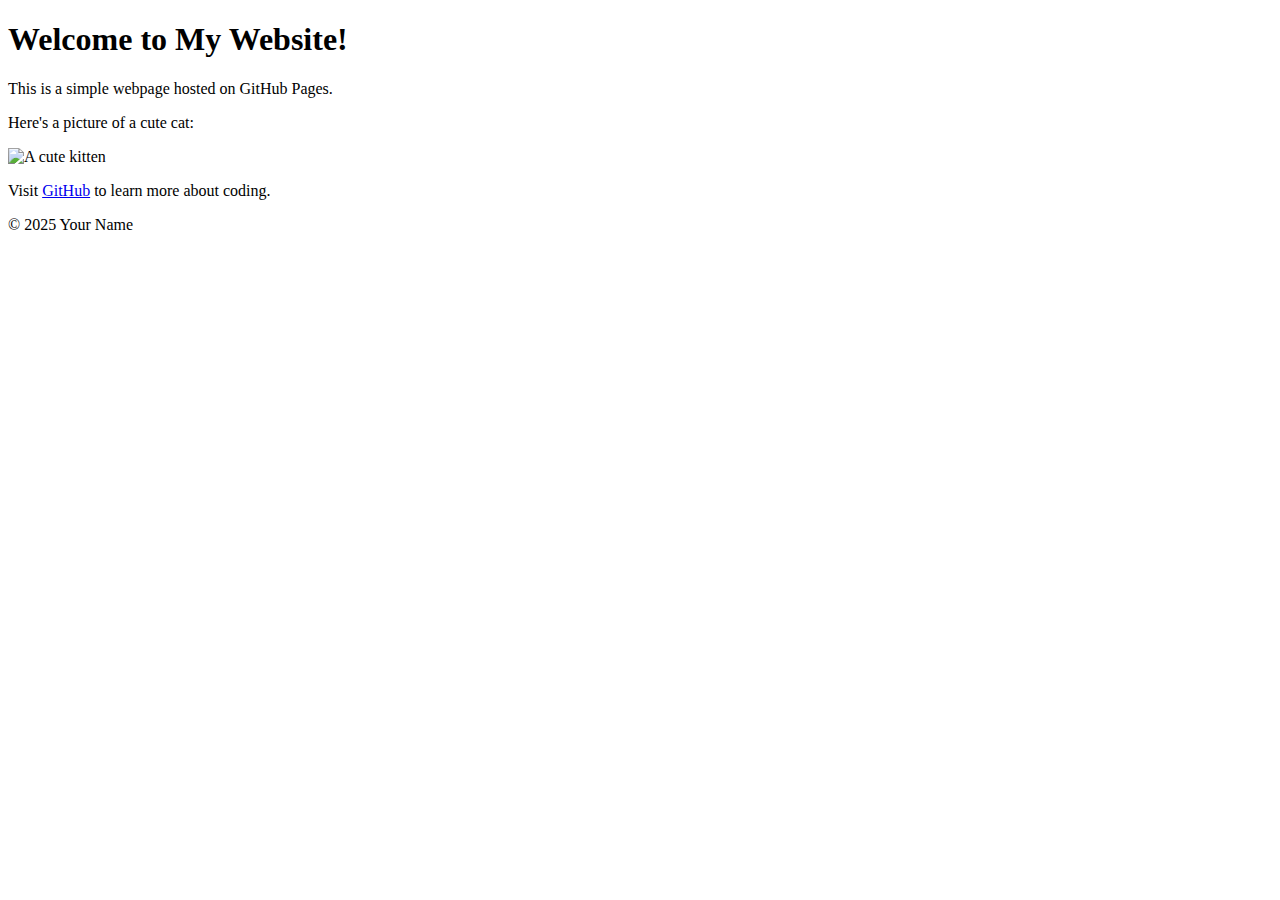
==== index.html @ a2be9144 "Add files via upload" ====
<!DOCTYPE html>

<html lang="en">

<head>

<meta charset="UTF-8">

<meta name="viewport" content="width=device-width, initial-scale=1.0">

<title>My First GitHub Page</title>

</head>

<body>

<header>

<h1>Welcome to My Website!</h1>

</header>


<main>

<p>This is a simple webpage hosted on GitHub Pages.</p>

<p>Here's a picture of a cute cat:</p>

<img src="https://placekitten.com/200/300" alt="A cute kitten">


<p>Visit <a href="https://github.com">GitHub</a> to learn more about coding.</p>

</main>


<footer>

<p>&copy; 2025 Your Name</p>

</footer>

</body>

</html>
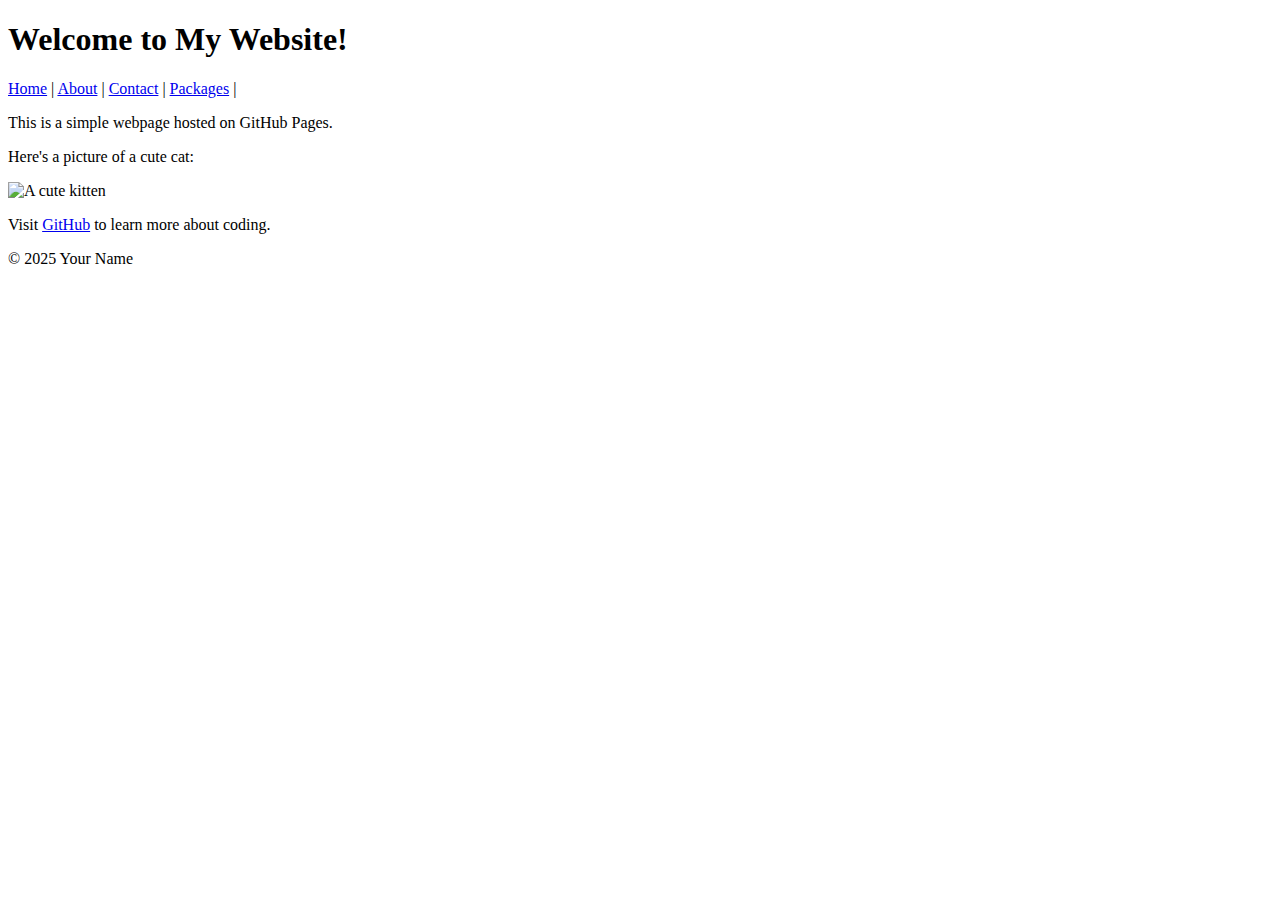
==== commit 6bb05a2a: "Update index.html" ====
--- a/index.html
+++ b/index.html
@@ -17,6 +17,18 @@
 <header>
 
 <h1>Welcome to My Website!</h1>
+
+<nav>
+
+<a href="index.html">Home</a> |
+
+<a href="about.html">About</a> |
+
+<a href="contact.html">Contact</a> |
+
+<a href="packages.html">Packages</a> |
+
+</nav>
 
 </header>
 
@@ -43,4 +55,4 @@
 
 </body>
 
-</html>+</html>
